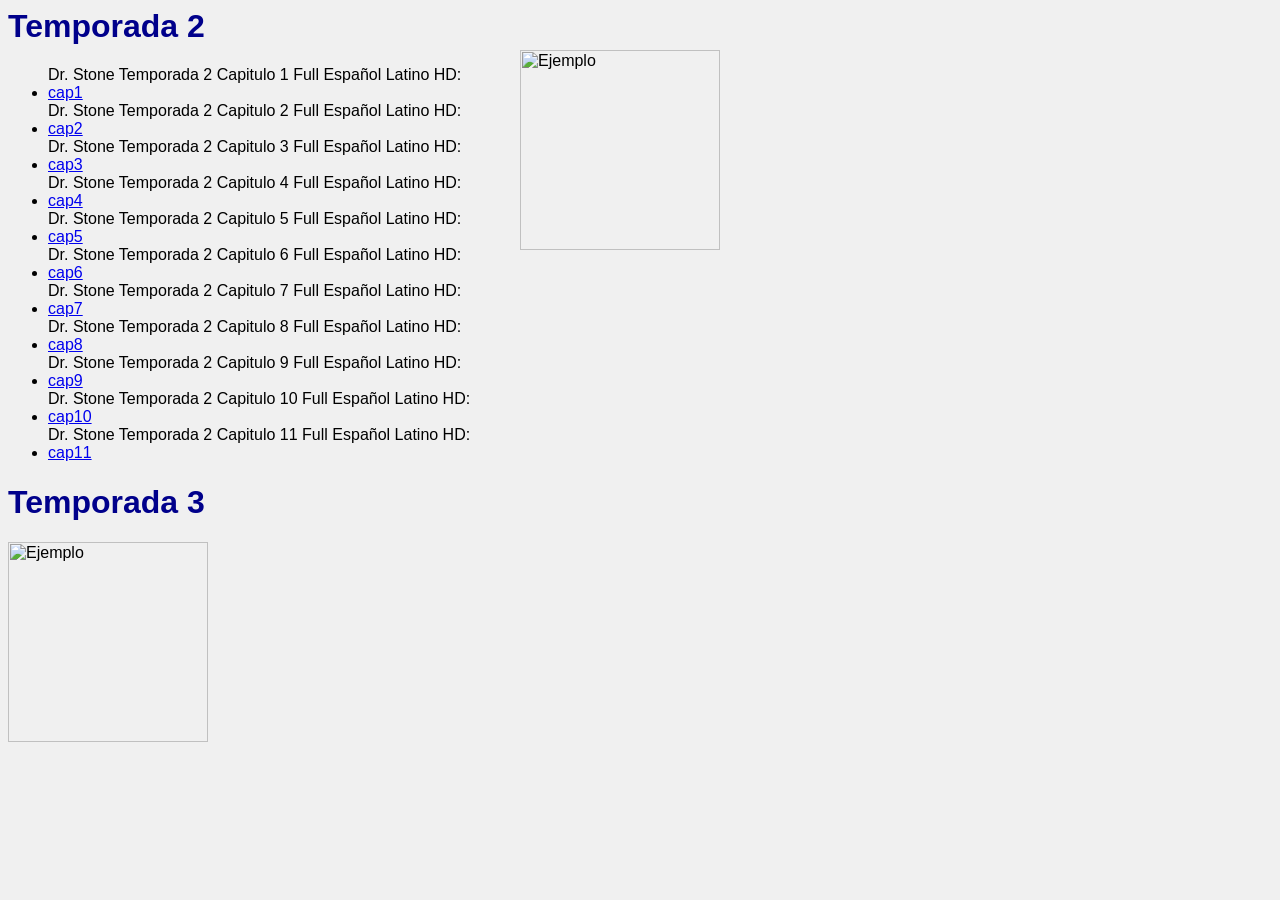
==== index.html @ 264e37f9 "Rename dr.stone.html to index.html" ====
<html lang="es">
<head>
  <meta charset="UTF-8">
  <title>Dr.Stone Animé</title>
  <!-- Aquí enlazamos el CSS externo -->
  <link rel="stylesheet" href="styles.css">
</head>
<body>
<div>
<h1>Temporada 2</h1>
<div style="position:absolute; right:560px; top:50px; width:200px;">
 <img src="https://static.wikia.nocookie.net/dr-stone/images/3/31/Dr._Stone_%28Anime%29_promocional.jpg/revision/latest?cb=20200427222033&path-prefix=es" alt="Ejemplo" width="200">
</div>

<ul>
Dr. Stone Temporada 2 Capitulo 1 Full Español Latino HD:

<li><a href="https://www.yourupload.com/watch/3Fwl6eUPbQrw">cap1</a></li>

Dr. Stone Temporada 2 Capitulo 2 Full Español Latino HD:

<li><a href="https://www.yourupload.com/watch/68i2yHL4M302">cap2</a></li>

Dr. Stone Temporada 2 Capitulo 3 Full Español Latino HD:

<li><a href="https://www.yourupload.com/watch/v2LBIX87x14d">cap3</a></li>

Dr. Stone Temporada 2 Capitulo 4 Full Español Latino HD:

<li><a href="https://www.yourupload.com/watch/47aF7SkPI8Q1">cap4</a></li>

Dr. Stone Temporada 2 Capitulo 5 Full Español Latino HD:

<li><a href="https://www.yourupload.com/watch/PqqSavRI8Yd5">cap5</a></li>

Dr. Stone Temporada 2 Capitulo 6 Full Español Latino HD:

<li><a href="https://www.yourupload.com/watch/sp5UGQI4jn68">cap6</a></li>

Dr. Stone Temporada 2 Capitulo 7 Full Español Latino HD:

<li><a href="https://www.yourupload.com/watch/m6pOGxp6KLvs">cap7</a></li>

Dr. Stone Temporada 2 Capitulo 8 Full Español Latino HD:

<li><a href="https://www.yourupload.com/watch/7gq8WVg7m170">cap8</a></li>

Dr. Stone Temporada 2 Capitulo 9 Full Español Latino HD:

<li><a href="https://www.yourupload.com/watch/0anJP6LU2225">cap9</a></li>

Dr. Stone Temporada 2 Capitulo 10 Full Español Latino HD:

<li><a href="https://www.yourupload.com/watch/VBI1S3ks8c4O">cap10</a></li>

Dr. Stone Temporada 2 Capitulo 11 Full Español Latino HD:

<li><a href="https://www.yourupload.com/watch/s5fPDEg3VvT4">cap11</a></li>

</ul>
</div>
<div>
<h1>Temporada 3</h1>
 <img src="https://static.wikia.nocookie.net/dr-stone/images/3/31/Dr._Stone_%28Anime%29_promocional.jpg/revision/latest?cb=20200427222033&path-prefix=es" alt="Ejemplo" width="200">
</div>
</body>
</html>
---- styles.css ----
body {
  background-color: #f0f0f0;
  font-family: Arial, sans-serif;
}

h1 {
  color: darkblue;
  text-align: left;
}

p {
  color: gray;
  font-size: 20px;
}
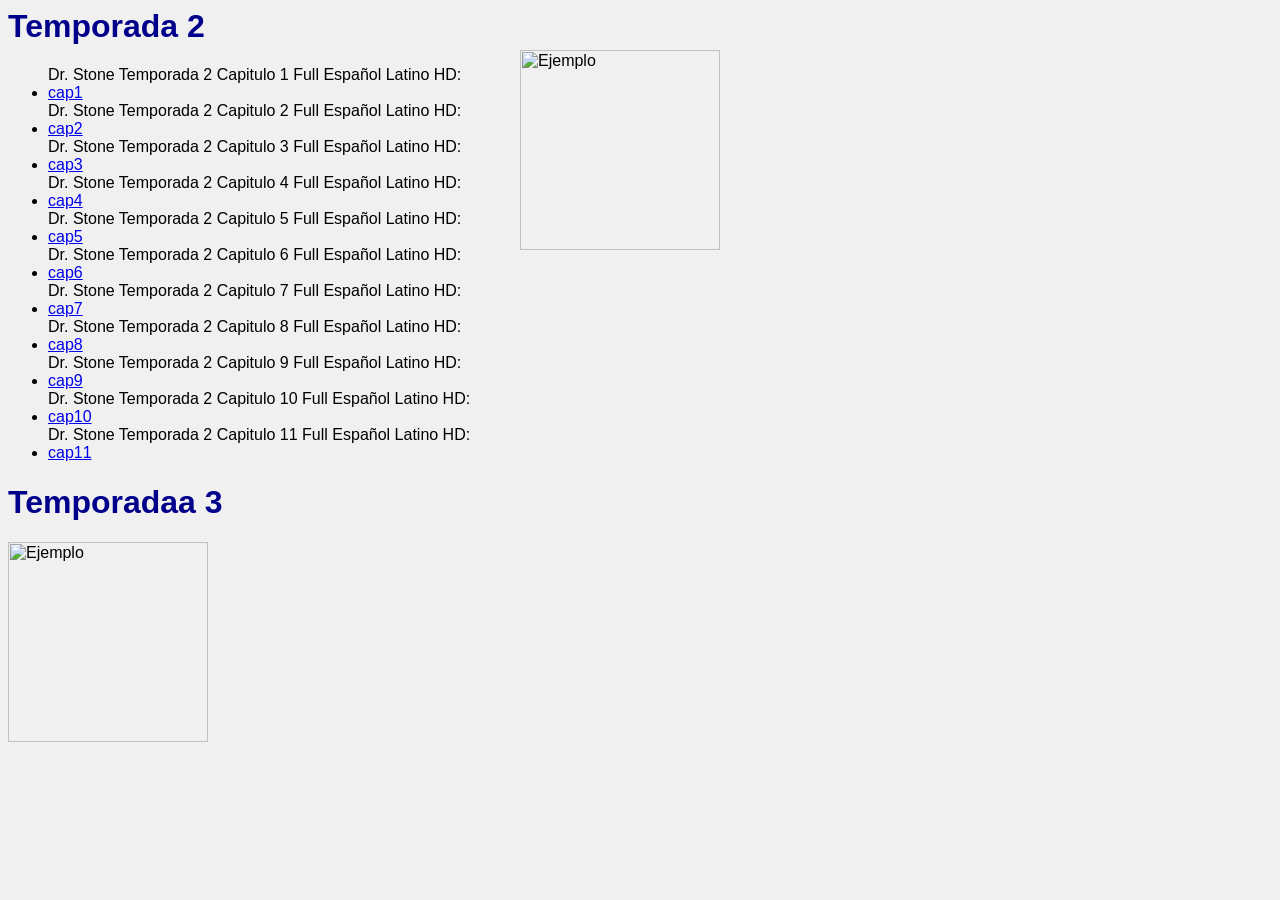
==== commit b127d8e9: "Correct HTML structure and fix heading typo rename" ====
--- a/index.html
+++ b/index.html
@@ -60,7 +60,7 @@
 </ul>
 </div>
 <div>
-<h1>Temporada 3</h1>
+<h1>Temporadaa 3</h1>
  <img src="https://static.wikia.nocookie.net/dr-stone/images/3/31/Dr._Stone_%28Anime%29_promocional.jpg/revision/latest?cb=20200427222033&path-prefix=es" alt="Ejemplo" width="200">
 </div>
 </body>
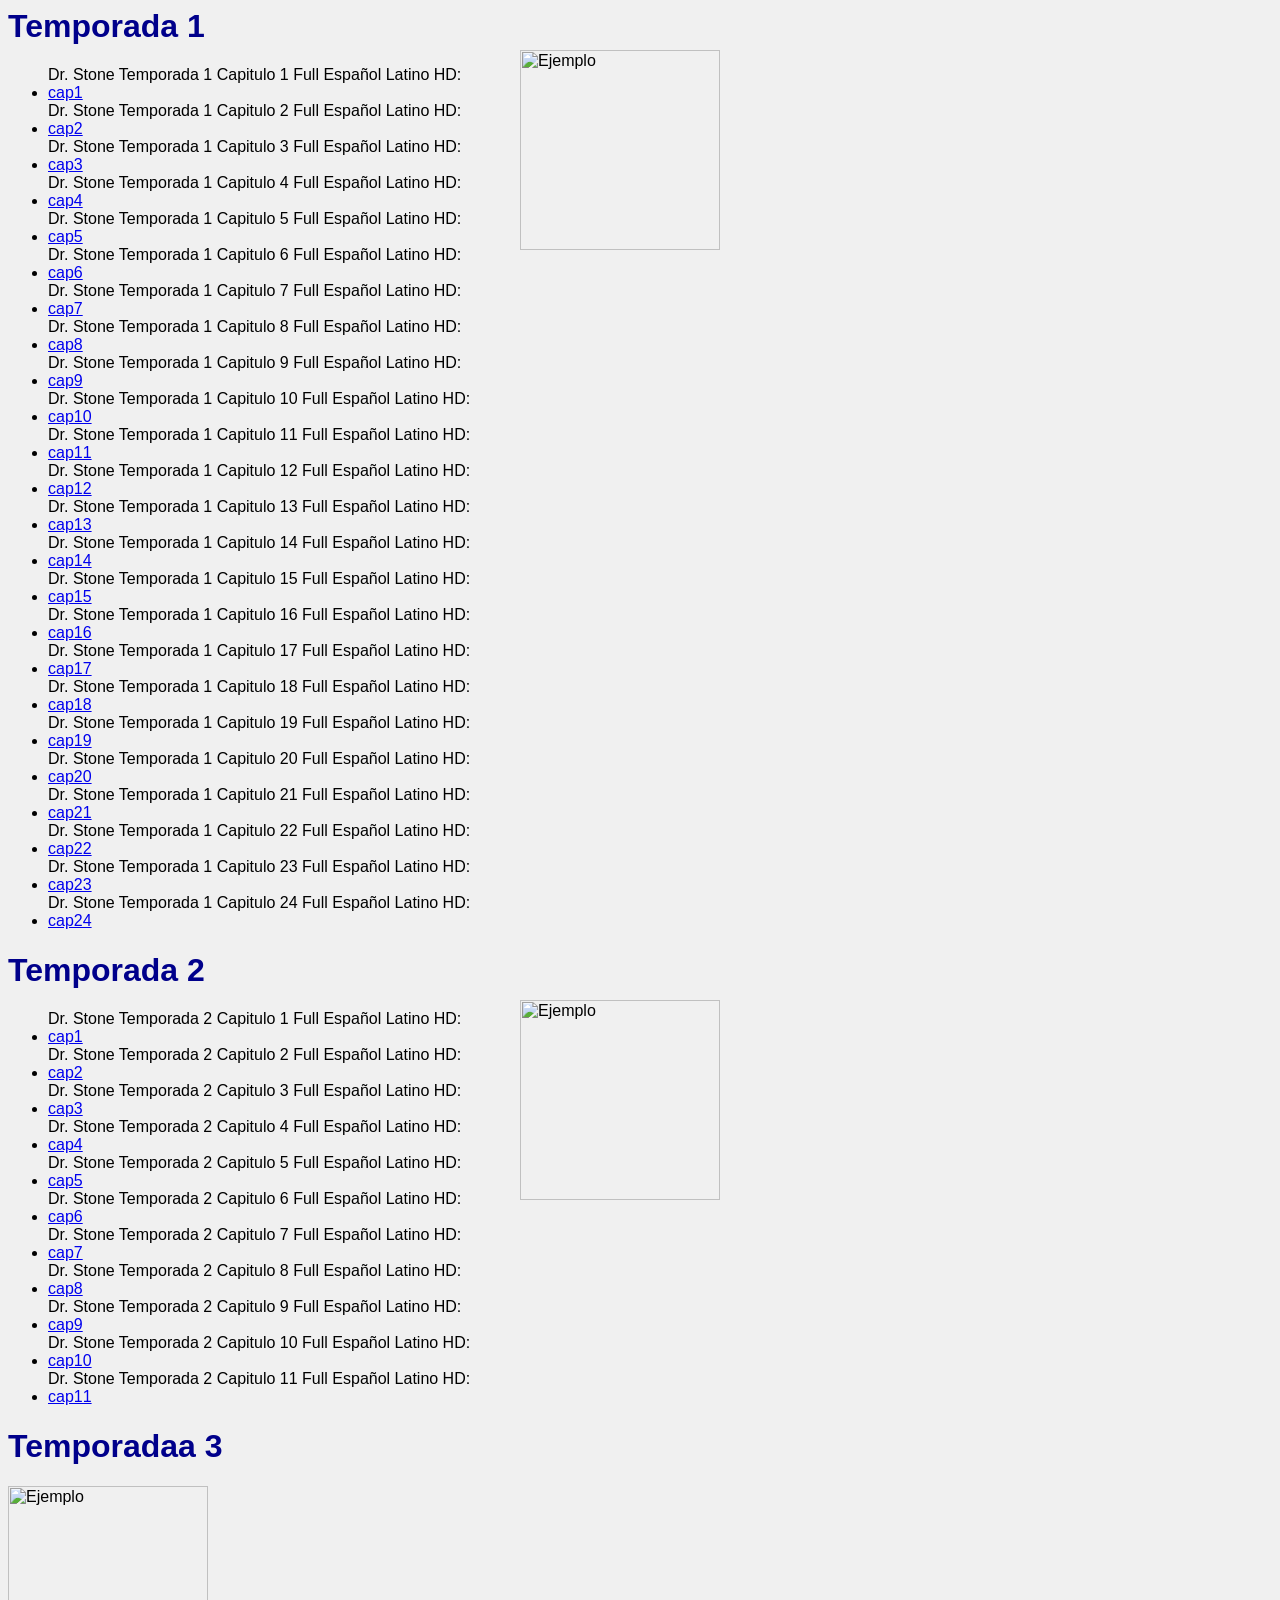
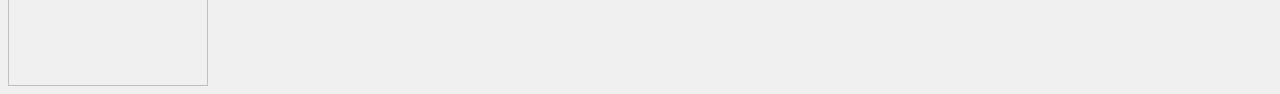
==== commit 327c0ac0: "Add season 1 content and update episode links Updated episode links and added content for season 1." ====
--- a/index.html
+++ b/index.html
@@ -7,8 +7,114 @@
 </head>
 <body>
 <div>
+<h1>Temporada 1</h1>
+<div style="position:absolute; right:560px; top:50px; width:200px;">
+ <img src="https://static.wikia.nocookie.net/dr-stone/images/3/31/Dr._Stone_%28Anime%29_promocional.jpg/revision/latest?cb=20200427222033&path-prefix=es" alt="Ejemplo" width="200">
+</div>
+
+<ul>
+
+Dr. Stone Temporada 1 Capitulo 1 Full Español Latino HD:
+
+<li><a href="https://www.yourupload.com/watch/167j0mR1rqjj">cap1</a></li>
+
+Dr. Stone Temporada 1 Capitulo 2 Full Español Latino HD:
+
+<li><a href="https://www.yourupload.com/watch/35Q8UPXaQ7vl">cap2</a></li>
+
+Dr. Stone Temporada 1 Capitulo 3 Full Español Latino HD:
+
+<li><a href="https://www.yourupload.com/watch/Q3WiNRhGyw7H">cap3</a></li>
+
+Dr. Stone Temporada 1 Capitulo 4 Full Español Latino HD:
+
+<li><a href="https://www.yourupload.com/watch/gnIIsR0OuhGi">cap4</a></li>
+
+Dr. Stone Temporada 1 Capitulo 5 Full Español Latino HD:
+
+<li><a href="https://www.yourupload.com/watch/f1G6U7V2wTCo">cap5</a></li>
+
+Dr. Stone Temporada 1 Capitulo 6 Full Español Latino HD:
+
+<li><a href="https://www.yourupload.com/watch/bXK277387jOd">cap6</a></li>
+
+Dr. Stone Temporada 1 Capitulo 7 Full Español Latino HD:
+
+<li><a href="https://www.yourupload.com/watch/C716u457t3pJ">cap7</a></li>
+
+Dr. Stone Temporada 1 Capitulo 8 Full Español Latino HD:
+
+<li><a href="https://www.yourupload.com/watch/10jd1nmK0F8u">cap8</a></li>
+
+Dr. Stone Temporada 1 Capitulo 9 Full Español Latino HD:
+
+<li><a href="https://www.yourupload.com/watch/U4Q0Lko1e031">cap9</a></li>
+
+Dr. Stone Temporada 1 Capitulo 10 Full Español Latino HD:
+
+<li><a href="https://www.yourupload.com/watch/CaO1moYirFcH">cap10</a></li>
+
+Dr. Stone Temporada 1 Capitulo 11 Full Español Latino HD:
+
+<li><a href="https://www.yourupload.com/watch/015fL31uMS4r">cap11</a></li>
+
+Dr. Stone Temporada 1 Capitulo 12 Full Español Latino HD:
+
+<li><a href="https://www.yourupload.com/watch/ThDt4BHLSm7G">cap12</a></li>
+
+Dr. Stone Temporada 1 Capitulo 13 Full Español Latino HD:
+
+<li><a href="https://www.yourupload.com/watch/x362kMry58em">cap13</a></li>
+
+Dr. Stone Temporada 1 Capitulo 14 Full Español Latino HD:
+
+<li><a href="https://www.yourupload.com/watch/806761HtClJy">cap14</a></li>
+
+Dr. Stone Temporada 1 Capitulo 15 Full Español Latino HD:
+
+<li><a href="https://www.yourupload.com/watch/AUh8Wsp1cB3S">cap15</a></li>
+
+Dr. Stone Temporada 1 Capitulo 16 Full Español Latino HD:
+
+<li><a href="https://www.yourupload.com/watch/ERCqa23taU26">cap16</a></li>
+
+Dr. Stone Temporada 1 Capitulo 17 Full Español Latino HD:
+
+<li><a href="https://www.yourupload.com/watch/0L6U5uS4SVWR">cap17</a></li>
+
+Dr. Stone Temporada 1 Capitulo 18 Full Español Latino HD:
+
+<li><a href="https://www.yourupload.com/watch/w58VQ70o5T7U">cap18</a></li>
+
+Dr. Stone Temporada 1 Capitulo 19 Full Español Latino HD:
+
+<li><a href="https://www.yourupload.com/watch/tH0d0l3rC3oh">cap19</a></li>
+
+Dr. Stone Temporada 1 Capitulo 20 Full Español Latino HD:
+
+<li><a href="https://www.yourupload.com/watch/fdUcCL5KIDEe">cap20</a></li>
+
+Dr. Stone Temporada 1 Capitulo 21 Full Español Latino HD:
+
+<li><a href="https://www.yourupload.com/watch/dyFt42bQA7H3">cap21</a></li>
+
+Dr. Stone Temporada 1 Capitulo 22 Full Español Latino HD:
+
+<li><a href="https://www.yourupload.com/watch/gr37w78dStRW">cap22</a></li>
+
+Dr. Stone Temporada 1 Capitulo 23 Full Español Latino HD:
+
+<li><a href="https://www.yourupload.com/watch/G8s50dUlWpAE">cap23</a></li>
+
+Dr. Stone Temporada 1 Capitulo 24 Full Español Latino HD:
+
+<li><a href="https://www.yourupload.com/watch/84dvF881pvO2">cap24</a></li>
+
+</ul>
+  
+<div>
 <h1>Temporada 2</h1>
-<div style="position:absolute; right:560px; top:50px; width:200px;">
+<div style="position:absolute; right:560px; top:1000px; width:200px;">
  <img src="https://static.wikia.nocookie.net/dr-stone/images/3/31/Dr._Stone_%28Anime%29_promocional.jpg/revision/latest?cb=20200427222033&path-prefix=es" alt="Ejemplo" width="200">
 </div>
 
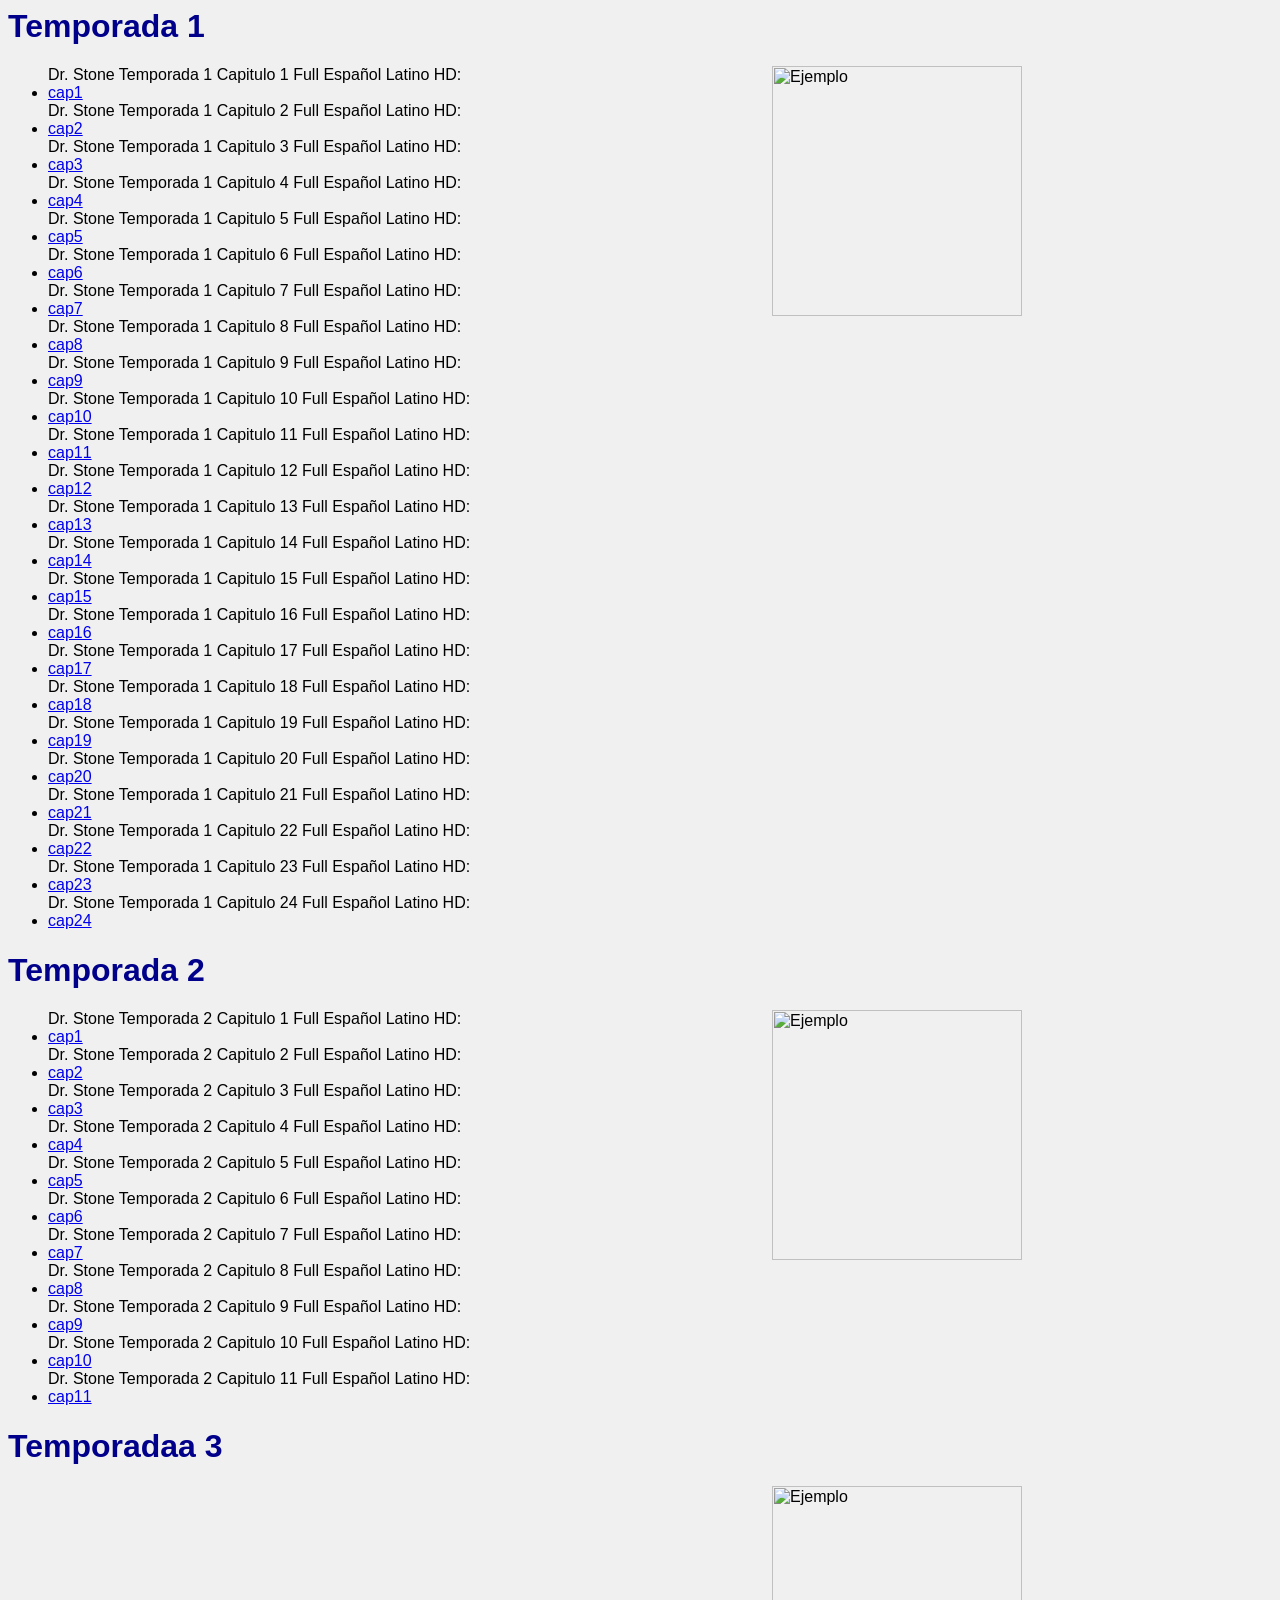
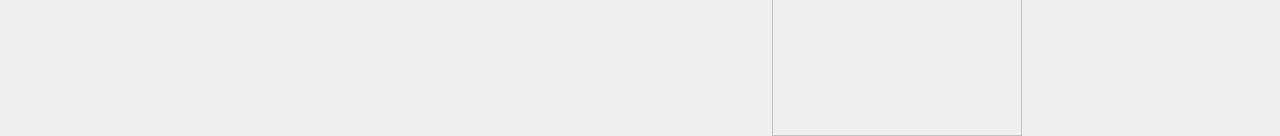
==== commit 4d1acd95: "Update index.html with new episode links Removed old content and replaced it with updated HTML struc" ====
--- a/index.html
+++ b/index.html
@@ -8,10 +8,7 @@
 <body>
 <div>
 <h1>Temporada 1</h1>
-<div style="position:absolute; right:560px; top:50px; width:200px;">
  <img src="https://static.wikia.nocookie.net/dr-stone/images/3/31/Dr._Stone_%28Anime%29_promocional.jpg/revision/latest?cb=20200427222033&path-prefix=es" alt="Ejemplo" width="200">
-</div>
-
 <ul>
 
 Dr. Stone Temporada 1 Capitulo 1 Full Español Latino HD:
@@ -114,9 +111,7 @@
   
 <div>
 <h1>Temporada 2</h1>
-<div style="position:absolute; right:560px; top:1000px; width:200px;">
  <img src="https://static.wikia.nocookie.net/dr-stone/images/3/31/Dr._Stone_%28Anime%29_promocional.jpg/revision/latest?cb=20200427222033&path-prefix=es" alt="Ejemplo" width="200">
-</div>
 
 <ul>
 Dr. Stone Temporada 2 Capitulo 1 Full Español Latino HD:
--- a/styles.css
+++ b/styles.css
@@ -12,3 +12,9 @@
   color: gray;
   font-size: 20px;
 }
+
+img {
+  float: right;
+  margin-right: 250px;
+  width: 250px;
+}
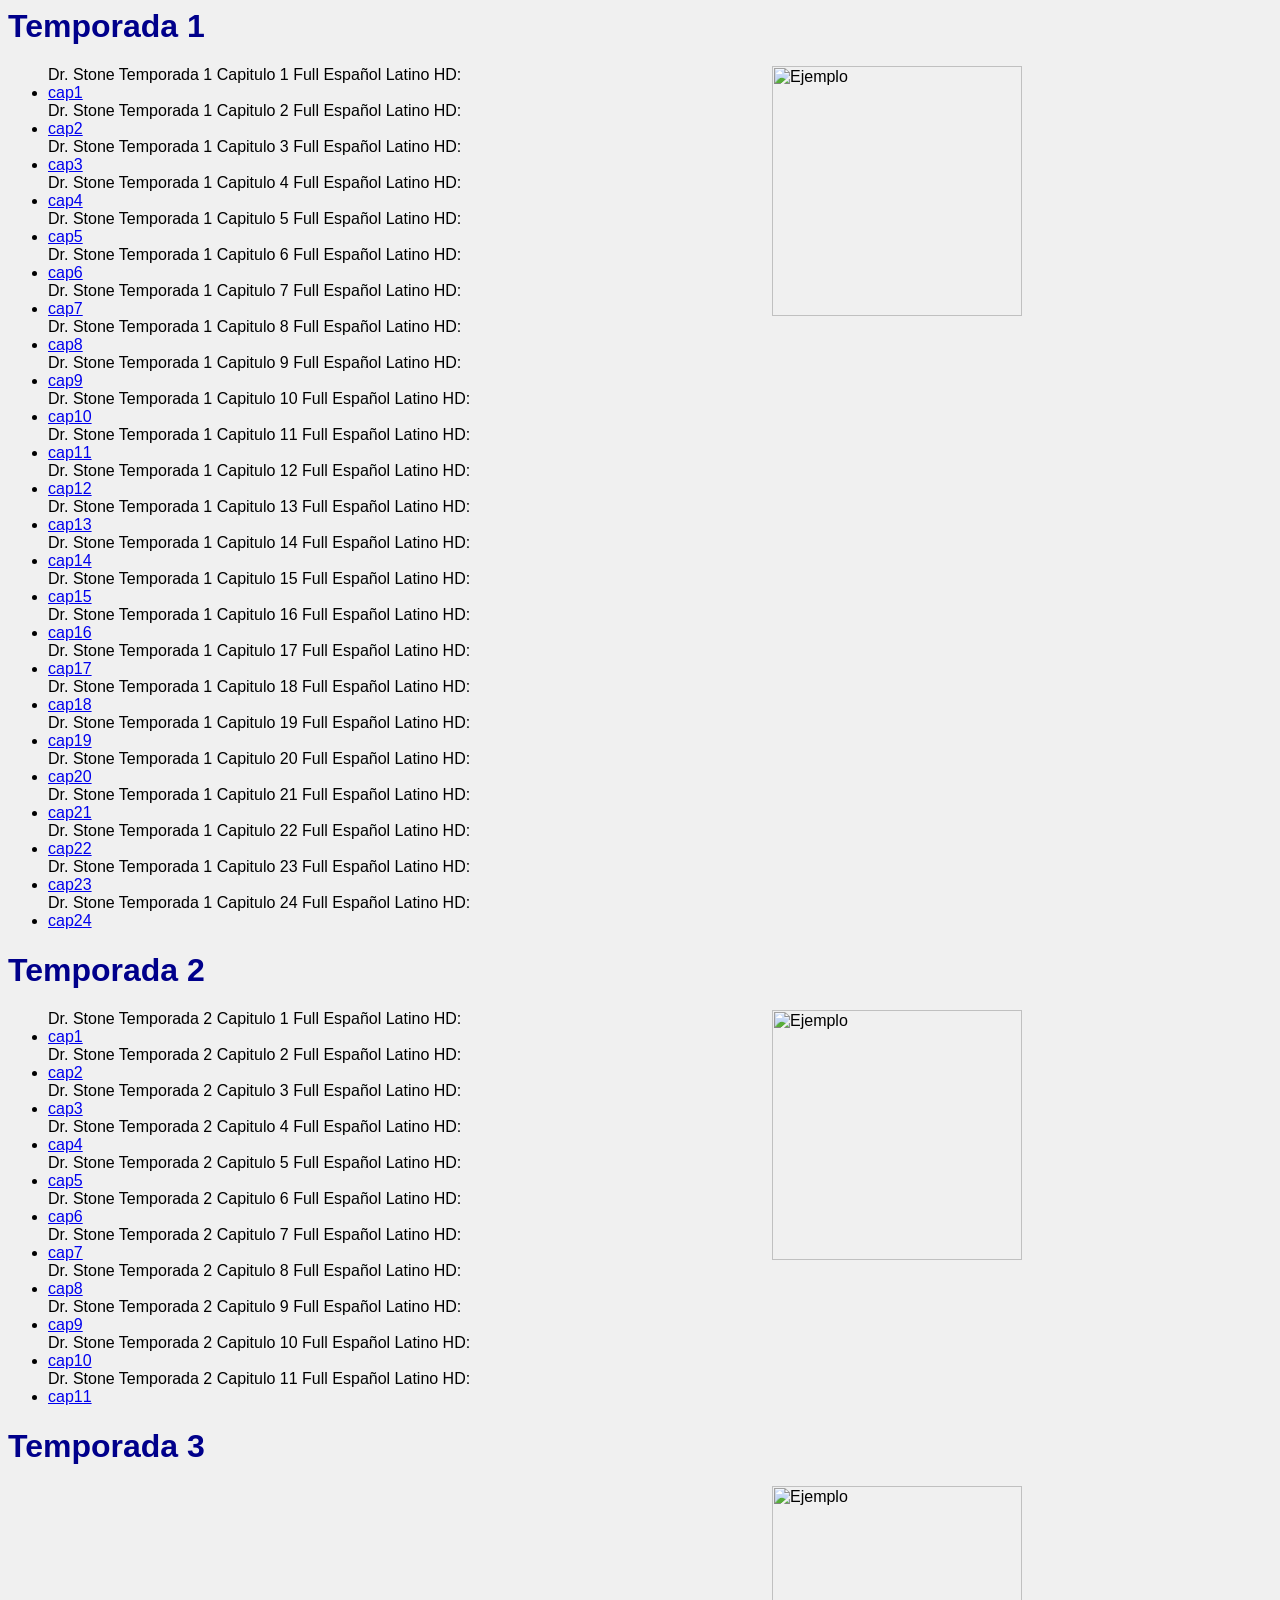
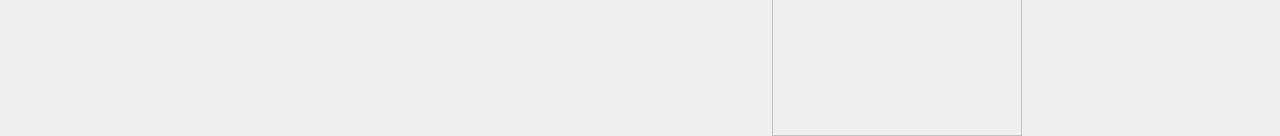
==== commit 18dfdfe3: "Update index.html" ====
--- a/index.html
+++ b/index.html
@@ -161,7 +161,7 @@
 </ul>
 </div>
 <div>
-<h1>Temporadaa 3</h1>
+<h1>Temporada 3</h1>
  <img src="https://static.wikia.nocookie.net/dr-stone/images/3/31/Dr._Stone_%28Anime%29_promocional.jpg/revision/latest?cb=20200427222033&path-prefix=es" alt="Ejemplo" width="200">
 </div>
 </body>
